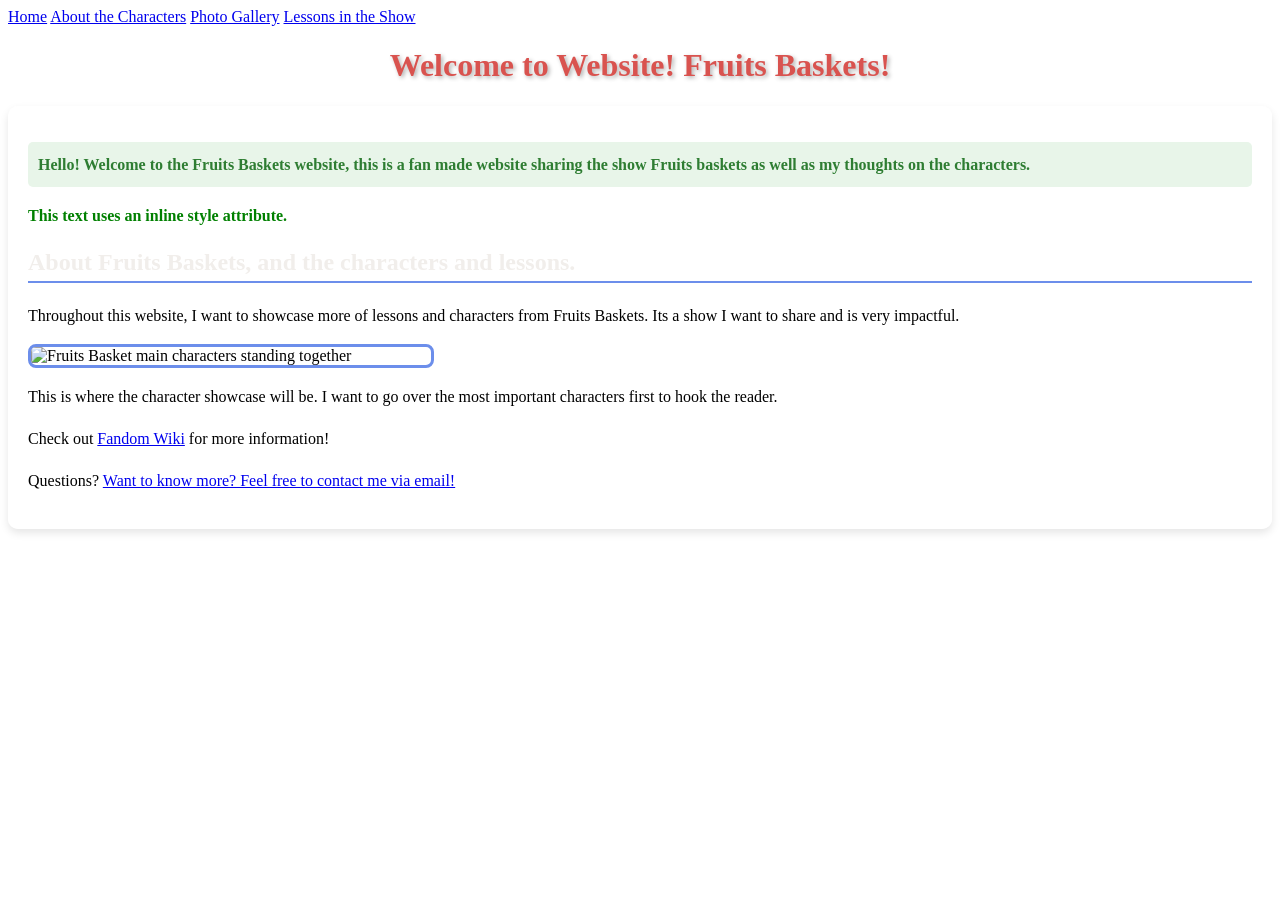
==== index.html @ a2cd053d "changes" ====
<!DOCTYPE html>
<html lang="en">
<head>
<meta charset="UTF-8">
<meta name="viewport" content="width=device-width, initial-scale=1.0">
<title>Home - Fruits Basket</title>

<!-- Requirement: Relative link to external CSS stylesheet -->
<link href="styles.css" rel="stylesheet">

<!-- Requirement: Embedded style tag within <head> -->
<style>
/* CSS Comment: Base styling override for home page heading */
h1 {
text-align: center;
}
</style>
</head>
<body>

<!-- Requirement 3: Navigation menu directly after opening <body> tag -->
<!-- Requirement: Links configured to open in new tabs -->
<nav>
<a href="index.html" target="_blank">Home</a>
<a href="about.html" target="_blank">About the Characters</a>
<a href="gallery.html" target="_blank">Photo Gallery</a>
<a href="lessons.html" target="_blank">Lessons in the Show</a>
</nav>

<!-- ID 1: Used on <h1> (styled with text-shadow effect in CSS) -->
<!-- Comment 1: Main heading section for the home page -->
<h1 id="Fruits-Baskets">Welcome to Website! Fruits Baskets!</h1>

<!-- ID 2: Applied to <section> wrapper element -->
<section id="main-content">

<!-- Class 1: Used on <p> tag with valid class name -->
<!-- Comment 2: Introduction for my website -->
<p class="Welcome">
Hello! Welcome to the Fruits Baskets website, this is a fan made website sharing the show Fruits baskets as well as my thoughts on the characters.
</p>

<!-- Requirement: Inline style attribute -->
<p style="font-weight: bold; color: green;">
This text uses an inline style attribute.
</p>

<h2>About Fruits Baskets, and the characters and lessons.</h2>

<p>Throughout this website, I want to showcase more of lessons and characters from Fruits Baskets. Its a show I want to share and is very impactful.</p>

<!-- Requirement: Image tag with Class 2, proper sizing, and alt text for accessibility -->
<img src="images/fruits-basket-cover.jpg" alt="Fruits Basket main characters standing together" class="content-image">

<!-- Comment 3: Character showcase section -->
<p>This is where the character showcase will be. I want to go over the most important characters first to hook the reader.</p>

<!-- Requirement: External link opening in a new tab -->
<p>
Check out
<a href="https://fruitsbasket.fandom.com/wiki/Main_Page" target="_blank" rel="noopener noreferrer">Fandom Wiki</a> for more information!
</p>

<!-- Requirement: Email link using proper mailto: protocol -->
<p>
Questions? <a href="mailto:dmwst12@student.mtaloysius.edu">Want to know more? Feel free to contact me via email!</a>
</p>

</section>

</body>
</html>
---- styles.css ----
<!-- This is the stylesheet for Fruits Basket-->

/* 1. Body Selector: Background color, font, and background image rules combined into one */
body {
background-color: #f7ecf4;
background-image: url('images/background.jpg');
background-size: cover;
background-repeat: no-repeat;
background-attachment: fixed;
font-family: Arial, sans-serif;
color: #333333;
margin: 20px;
}

/* 2. Heading 2 Selector */
h2 {
color: #f1eeeb;
border-bottom: 2px solid #6c8eeb;
padding-bottom: 5px;
}

/* 3. Text for Paragraphs */
p {
font-size: 16px;
line-height: 1.6;
}

/* --- CLASSES AND IDS --- */

/* Class 1: Used on <p> tag with class="Welcome" for highlight styling */
.Welcome {
font-weight: bold;
color: #2e7d32;
background-color: #e8f5e9;
padding: 10px;
border-radius: 5px;
}

/* Class 2: Used on <img> tag with class="content-image" to limit image size */
.content-image {
max-width: 400px;
height: auto;
border: 3px solid #6c8eeb;
border-radius: 8px;
display: block;
margin: 15px 0;
}

/* ID 1: Used on <h1> tag with id="Fruits-Baskets" featuring a text shadow effect */
#Fruits-Baskets {
color: #d9534f;
text-align: center;
/* Text Effect */
text-shadow: 2px 2px 4px rgba(0, 0, 0, 0.3);
}

/* ID 2: Used on <section> tag with id="main-content" for card styling */
#main-content {
background-color: rgba(255, 255, 255, 0.9);
padding: 20px;
border-radius: 10px;
box-shadow: 0 4px 8px rgba(0, 0, 0, 0.1);
}
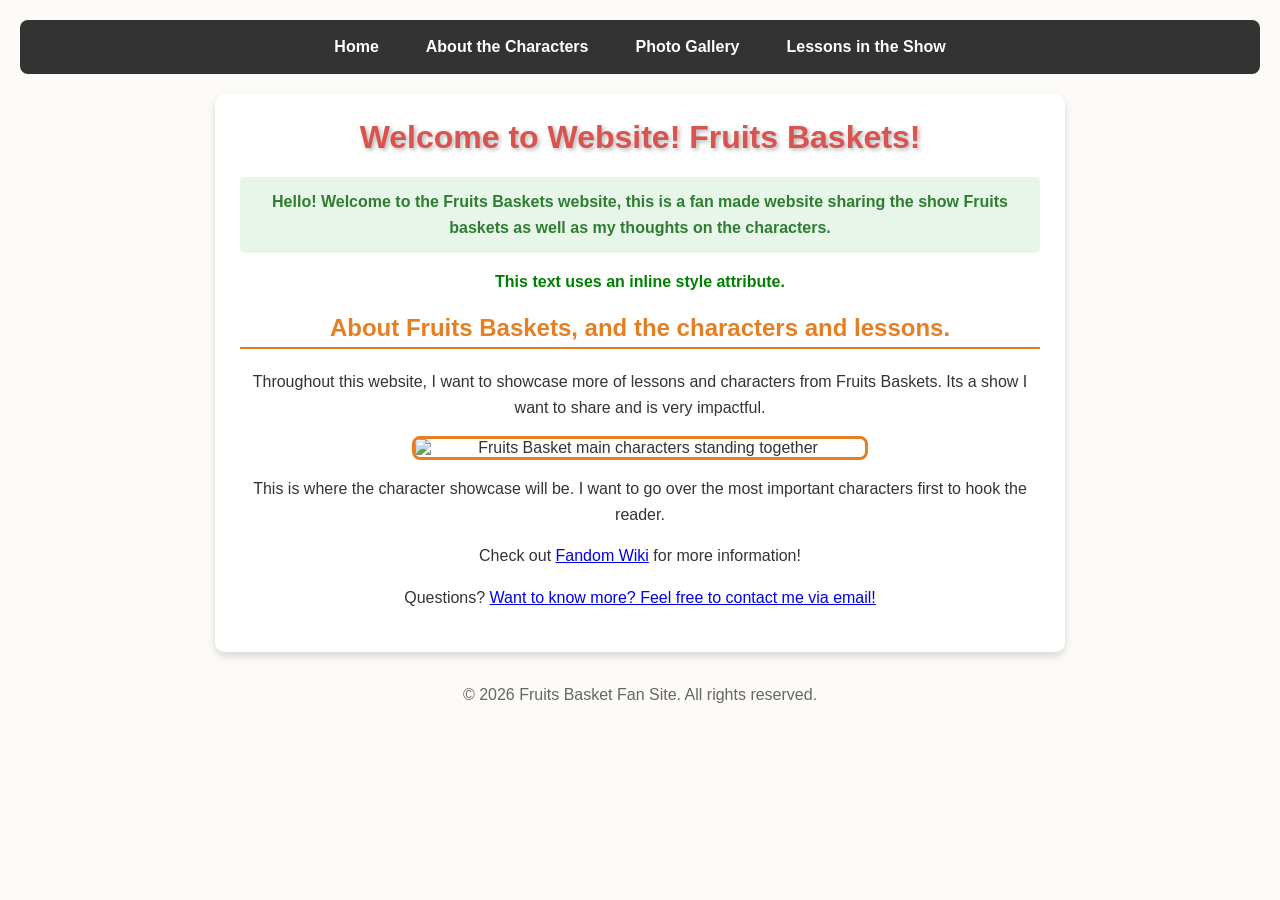
==== commit 238fd7d1: "update" ====
--- a/index.html
+++ b/index.html
@@ -1,46 +1,54 @@
 <!DOCTYPE html>
 <html lang="en">
 <head>
+<!-- IMAGE 5 - Requirement 1: Viewport meta tag -->
 <meta charset="UTF-8">
 <meta name="viewport" content="width=device-width, initial-scale=1.0">
+
+<!-- IMAGE 2 - Requirement 5: Page title -->
 <title>Home - Fruits Basket</title>
 
-<!-- Requirement: Relative link to external CSS stylesheet -->
+<!-- IMAGE 4 - Requirement 4: External CSS link -->
 <link href="styles.css" rel="stylesheet">
 
-<!-- Requirement: Embedded style tag within <head> -->
+<!-- IMAGE 4 - Requirement 2: Embedded style tag in head -->
 <style>
-/* CSS Comment: Base styling override for home page heading */
+/* Embedded CSS overriding or specifying home page elements */
 h1 {
-text-align: center;
+margin-top: 0;
 }
 </style>
 </head>
 <body>
 
-<!-- Requirement 3: Navigation menu directly after opening <body> tag -->
-<!-- Requirement: Links configured to open in new tabs -->
+<!-- IMAGE 5 - Layout 1: Semantic <header> element -->
+<header>
+<!-- IMAGE 1 - Requirement 3 & IMAGE 5 - Layout 3: Consistent <nav> menu directly after <body> -->
 <nav>
 <a href="index.html" target="_blank">Home</a>
 <a href="about.html" target="_blank">About the Characters</a>
 <a href="gallery.html" target="_blank">Photo Gallery</a>
 <a href="lessons.html" target="_blank">Lessons in the Show</a>
 </nav>
+</header>
 
-<!-- ID 1: Used on <h1> (styled with text-shadow effect in CSS) -->
+<!-- IMAGE 5 - Layout 1: Semantic <main> element -->
+<!-- IMAGE 3 - Step 1: ID 2 (#main-content) for center alignment and card styling -->
+<main id="main-content">
+
+<!-- IMAGE 2 - Requirement 7: HTML Comment 1 -->
+<!-- IMAGE 3 - Step 1: ID 1 (#Fruits-Baskets) for text shadow -->
 <!-- Comment 1: Main heading section for the home page -->
 <h1 id="Fruits-Baskets">Welcome to Website! Fruits Baskets!</h1>
 
-<!-- ID 2: Applied to <section> wrapper element -->
-<section id="main-content">
-
-<!-- Class 1: Used on <p> tag with valid class name -->
-<!-- Comment 2: Introduction for my website -->
+<!-- IMAGE 2 - Requirement 7: HTML Comment 2 -->
+<!-- IMAGE 3 - Step 1: Class 1 (.Welcome) -->
+<!-- Comment 2: Introduction section for website -->
 <p class="Welcome">
 Hello! Welcome to the Fruits Baskets website, this is a fan made website sharing the show Fruits baskets as well as my thoughts on the characters.
 </p>
 
-<!-- Requirement: Inline style attribute -->
+<!-- IMAGE 4 - Requirement 1: Inline style attribute -->
 <p style="font-weight: bold; color: green;">
 This text uses an inline style attribute.
 </p>
@@ -49,24 +57,31 @@
 
 <p>Throughout this website, I want to showcase more of lessons and characters from Fruits Baskets. Its a show I want to share and is very impactful.</p>
 
-<!-- Requirement: Image tag with Class 2, proper sizing, and alt text for accessibility -->
+<!-- IMAGE 3 - Step 2: Class 2 (.content-image) with proper sizing and alt text -->
+<!-- IMAGE 5 - Requirement 3: Responsive image styled with % in CSS -->
 <img src="images/fruits-basket-cover.jpg" alt="Fruits Basket main characters standing together" class="content-image">
 
-<!-- Comment 3: Character showcase section -->
+<!-- IMAGE 2 - Requirement 7: HTML Comment 3 -->
+<!-- Comment 3: Character showcase intro -->
 <p>This is where the character showcase will be. I want to go over the most important characters first to hook the reader.</p>
 
-<!-- Requirement: External link opening in a new tab -->
+<!-- IMAGE 1 - Requirement 1: External link opening in a new tab -->
 <p>
 Check out
 <a href="https://fruitsbasket.fandom.com/wiki/Main_Page" target="_blank" rel="noopener noreferrer">Fandom Wiki</a> for more information!
 </p>
 
-<!-- Requirement: Email link using proper mailto: protocol -->
+<!-- IMAGE 2 - Requirement 6: Email link with mailto: attribute -->
 <p>
 Questions? <a href="mailto:dmwst12@student.mtaloysius.edu">Want to know more? Feel free to contact me via email!</a>
 </p>
 
-</section>
+</main>
+
+<!-- IMAGE 5 - Layout 1: Semantic <footer> element -->
+<footer>
+<p>&copy; 2026 Fruits Basket Fan Site. All rights reserved.</p>
+</footer>
 
 </body>
-</html>+</html>
--- a/styles.css
+++ b/styles.css
@@ -1,63 +1,149 @@
-<!-- This is the stylesheet for Fruits Basket-->
+/* Stylesheet for Fruits Basket Website */
 
-/* 1. Body Selector: Background color, font, and background image rules combined into one */
+/* IMAGE 4 - Requirement 3 & IMAGE 3 - Step 2: Body Selector with background image inside existing body */
 body {
-background-color: #f7ecf4;
-background-image: url('images/background.jpg');
+background-color: #fdfbf7;
+background-image: url('images/background.jpg'); /* Background image declaration */
 background-size: cover;
 background-repeat: no-repeat;
 background-attachment: fixed;
 font-family: Arial, sans-serif;
 color: #333333;
-margin: 20px;
+margin: 0;
+padding: 20px;
 }
 
-/* 2. Heading 2 Selector */
-h2 {
-color: #f1eeeb;
-border-bottom: 2px solid #6c8eeb;
-padding-bottom: 5px;
+/* IMAGE 5 - Requirement 4 & Layout 2: Center align main container using margins */
+/* IMAGE 3 - Step 1: ID 2 styling */
+#main-content {
+background-color: rgba(255, 255, 255, 0.95);
+max-width: 800px;
+margin: 20px auto; /* Horizontal centering */
+padding: 25px;
+border-radius: 10px;
+box-shadow: 0 4px 8px rgba(0, 0, 0, 0.15);
+text-align: center; /* Center aligns text inside container */
 }
 
-/* 3. Text for Paragraphs */
+/* IMAGE 5 - Layout 3: Styled navigation bar */
+nav {
+background-color: #333333;
+border-radius: 8px;
+padding: 10px 0;
+margin-bottom: 20px;
+display: flex;
+justify-content: center; /* Center nav links */
+flex-wrap: wrap;
+gap: 15px;
+}
+
+nav a {
+color: #ffffff;
+text-decoration: none;
+font-weight: bold;
+padding: 8px 16px;
+border-radius: 4px;
+transition: background-color 0.3s ease;
+}
+
+nav a:hover {
+background-color: #e67e22;
+}
+
+/* --- AT LEAST 3 ELEMENT RULE SETS & COMMENTS --- */
+
+/* IMAGE 3 - Step 1: ID 1 used on <h1> tag featuring text shadow effect */
+#Fruits-Baskets {
+color: #d9534f;
+/* IMAGE 3 - Step 2: Text Effect */
+text-shadow: 2px 2px 4px rgba(0, 0, 0, 0.3);
+text-align: center;
+}
+
+/* IMAGE 4 - Requirement 3a: Element Rule Set 2 (h2) */
+h2 {
+color: #e67e22;
+border-bottom: 2px solid #e67e22;
+padding-bottom: 5px;
+text-align: center;
+}
+
+/* IMAGE 4 - Requirement 3a: Element Rule Set 3 (p) */
 p {
 font-size: 16px;
 line-height: 1.6;
+text-align: center;
 }
 
-/* --- CLASSES AND IDS --- */
-
-/* Class 1: Used on <p> tag with class="Welcome" for highlight styling */
+/* IMAGE 3 - Step 1: Class 1 used on <p> tag with class="Welcome" */
 .Welcome {
 font-weight: bold;
 color: #2e7d32;
 background-color: #e8f5e9;
-padding: 10px;
+padding: 12px;
 border-radius: 5px;
 }
 
-/* Class 2: Used on <img> tag with class="content-image" to limit image size */
+/* IMAGE 3 - Step 1: Class 2 used on <img> tag with class="content-image" */
+/* IMAGE 5 - Requirement 3: Percentage image sizing */
 .content-image {
-max-width: 400px;
+width: 90%; /* Sets image to percentage */
+max-width: 450px; /* Constrains size */
 height: auto;
-border: 3px solid #6c8eeb;
+border: 3px solid #e67e22;
 border-radius: 8px;
 display: block;
-margin: 15px 0;
+margin: 15px auto; /* Centers image */
 }
 
-/* ID 1: Used on <h1> tag with id="Fruits-Baskets" featuring a text shadow effect */
-#Fruits-Baskets {
-color: #d9534f;
+footer {
 text-align: center;
-/* Text Effect */
-text-shadow: 2px 2px 4px rgba(0, 0, 0, 0.3);
+margin-top: 30px;
+font-size: 14px;
+color: #666666;
 }
 
-/* ID 2: Used on <section> tag with id="main-content" for card styling */
+/* IMAGE 5 - Requirement 2: Media Queries for at least 2 target breakpoints */
+
+/* Breakpoint 1: Tablets and medium screens (max-width: 768px) */
+@media screen and (max-width: 768px) {
+body {
+padding: 10px;
+}
+
 #main-content {
-background-color: rgba(255, 255, 255, 0.9);
-padding: 20px;
-border-radius: 10px;
-box-shadow: 0 4px 8px rgba(0, 0, 0, 0.1);
-}+padding: 15px;
+width: 95%;
+}
+
+nav {
+gap: 10px;
+}
+
+nav a {
+padding: 6px 12px;
+font-size: 14px;
+}
+}
+
+/* Breakpoint 2: Mobile screens (max-width: 600px) */
+@media screen and (max-width: 600px) {
+nav {
+flex-direction: column;
+align-items: center;
+}
+
+nav a {
+width: 80%;
+text-align: center;
+}
+
+h1#Fruits-Baskets {
+font-size: 22px;
+}
+
+.content-image {
+width: 100%;
+}
+}
+
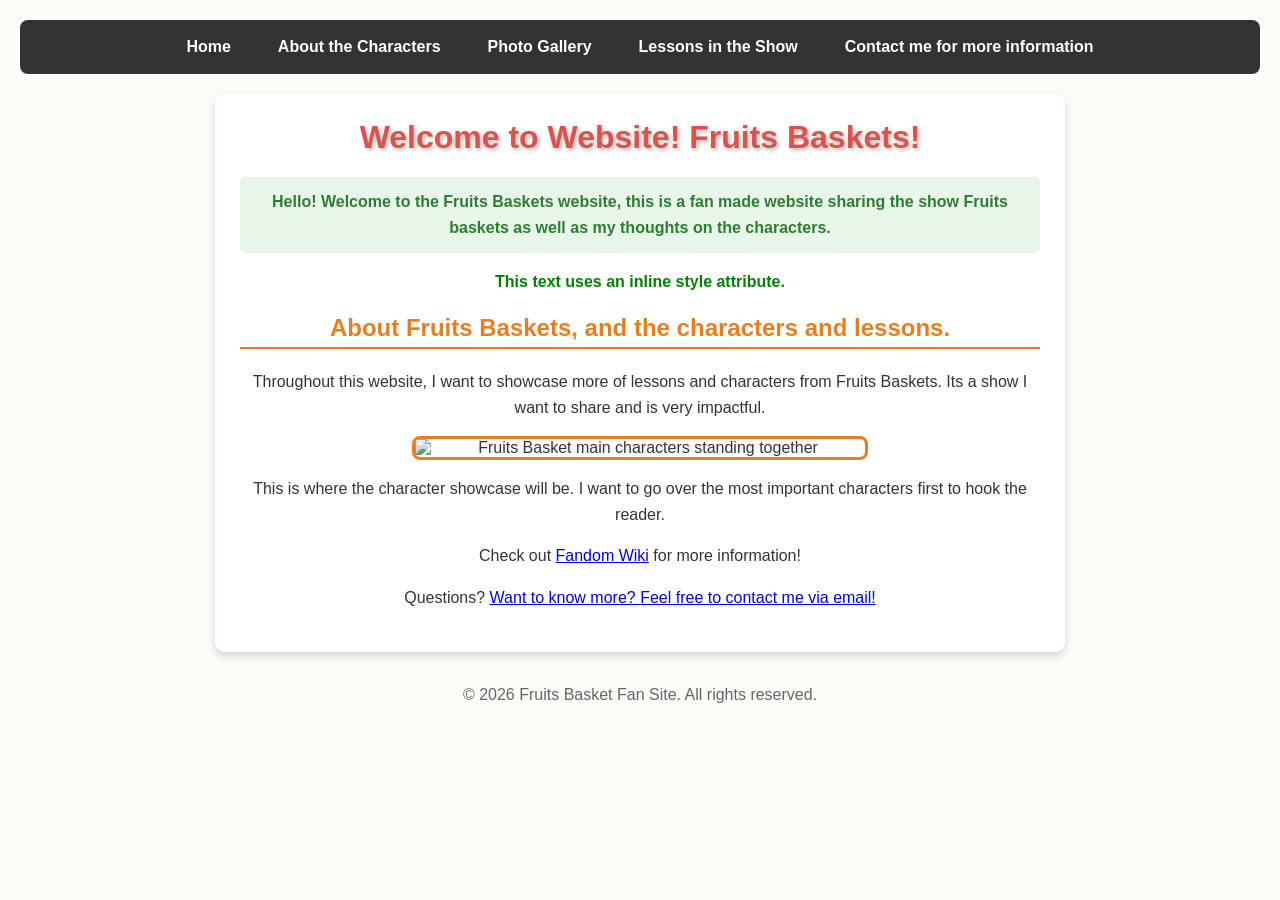
==== commit c0173864: "Java Script work" ====
--- a/index.html
+++ b/index.html
@@ -29,6 +29,7 @@
 <a href="about.html" target="_blank">About the Characters</a>
 <a href="gallery.html" target="_blank">Photo Gallery</a>
 <a href="lessons.html" target="_blank">Lessons in the Show</a>
+<a href="contacts.html" target="_blank">Contact me for more information</a>
 </nav>
 </header>
 
